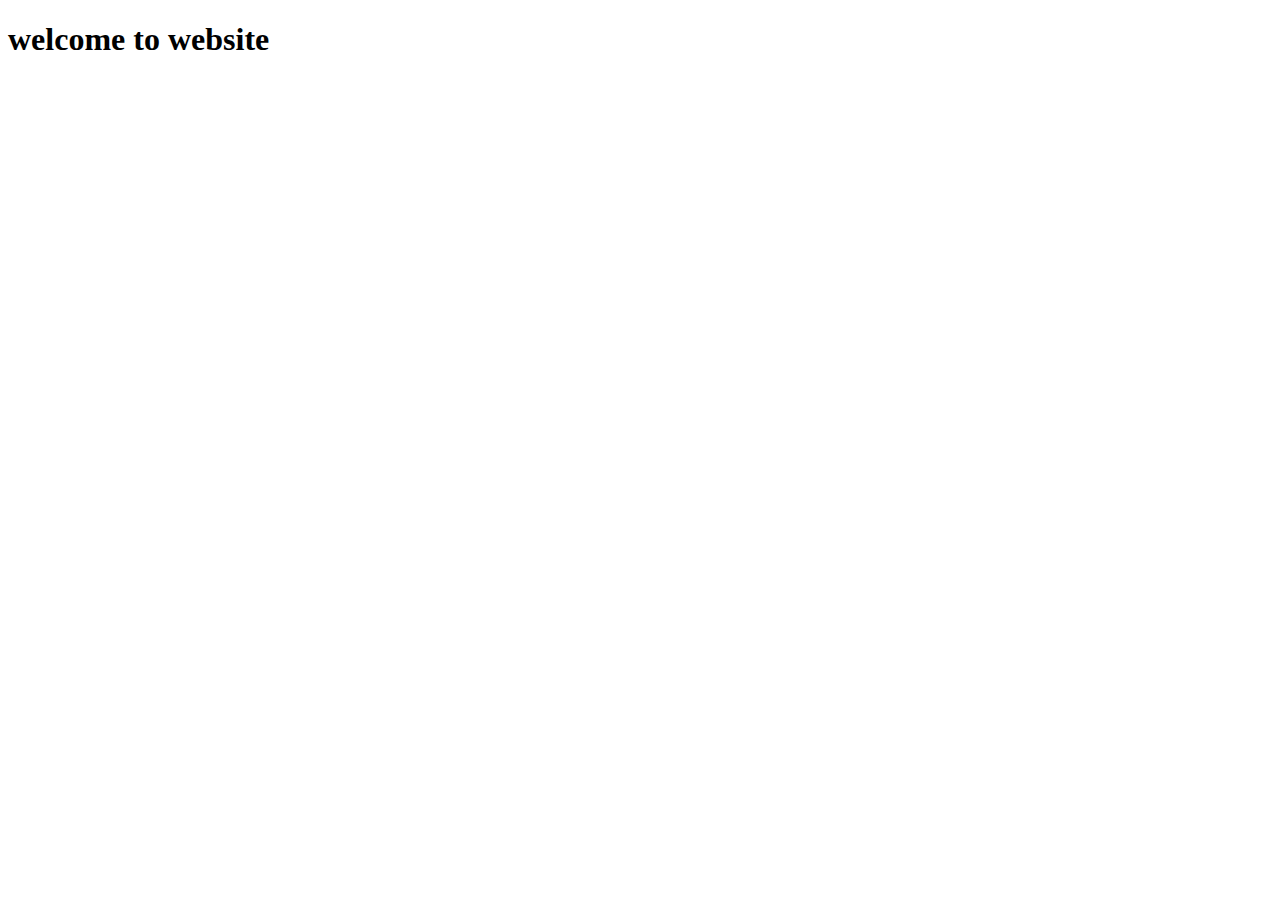
==== sddds.html @ d65ce61b "commit" ====
<!DOCTYPE html>
<html lang="en">
<head>
    <meta charset="UTF-8">
    <meta http-equiv="X-UA-Compatible" content="IE=edge">
    <meta name="viewport" content="width=device-width, initial-scale=1.0">
    <title>Document</title>
</head>
<body>
    <h1>welcome to website</h1>
    
</body>
</html>
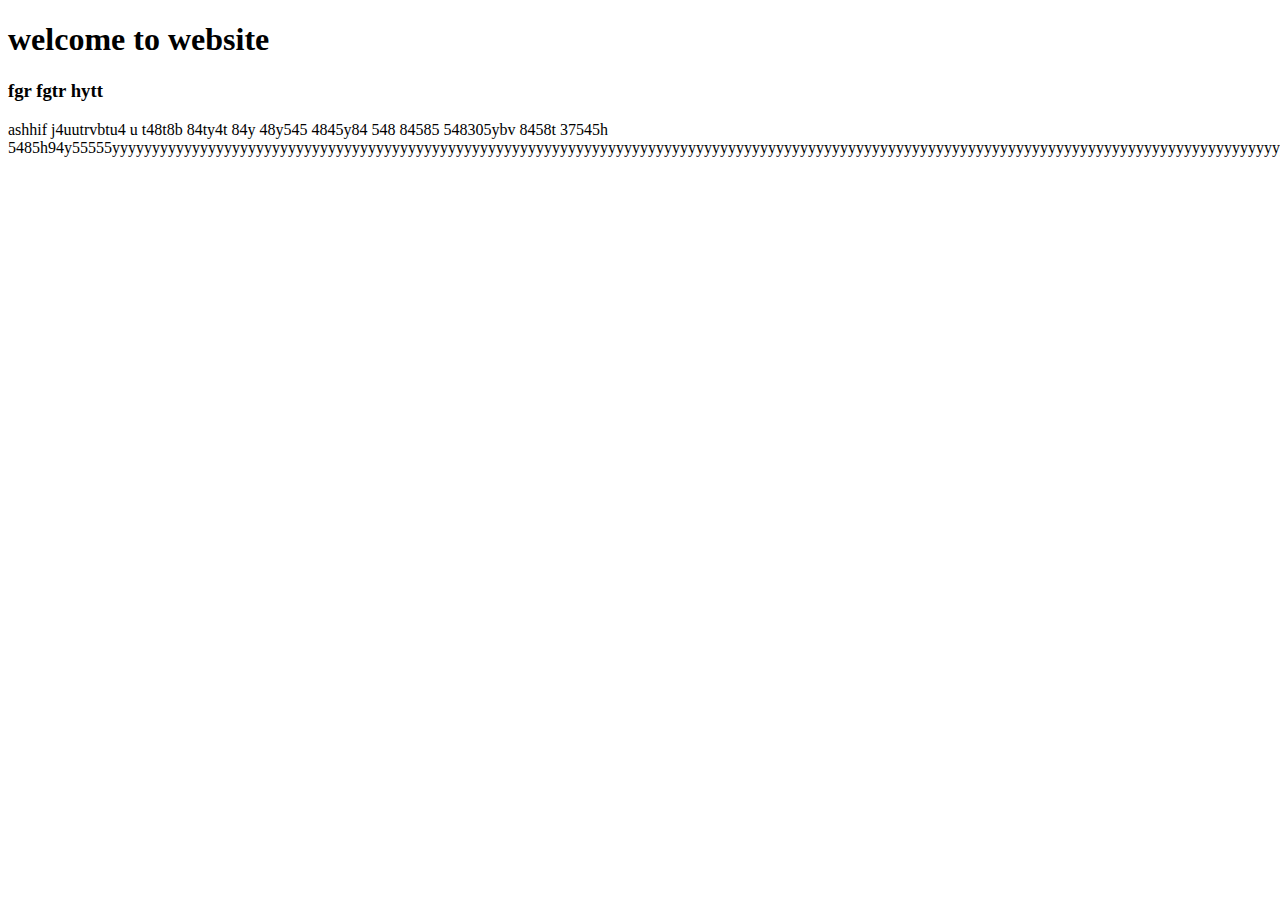
==== commit dcd287df: "hgh" ====
--- a/sddds.html
+++ b/sddds.html
@@ -8,6 +8,8 @@
 </head>
 <body>
     <h1>welcome to website</h1>
+    <h3>fgr fgtr hytt</h3>
+    ashhif j4uutrvbtu4 u t48t8b  84ty4t 84y  48y545 4845y84 548 84585 548305ybv  8458t 37545h [base64]
     
 </body>
 </html>